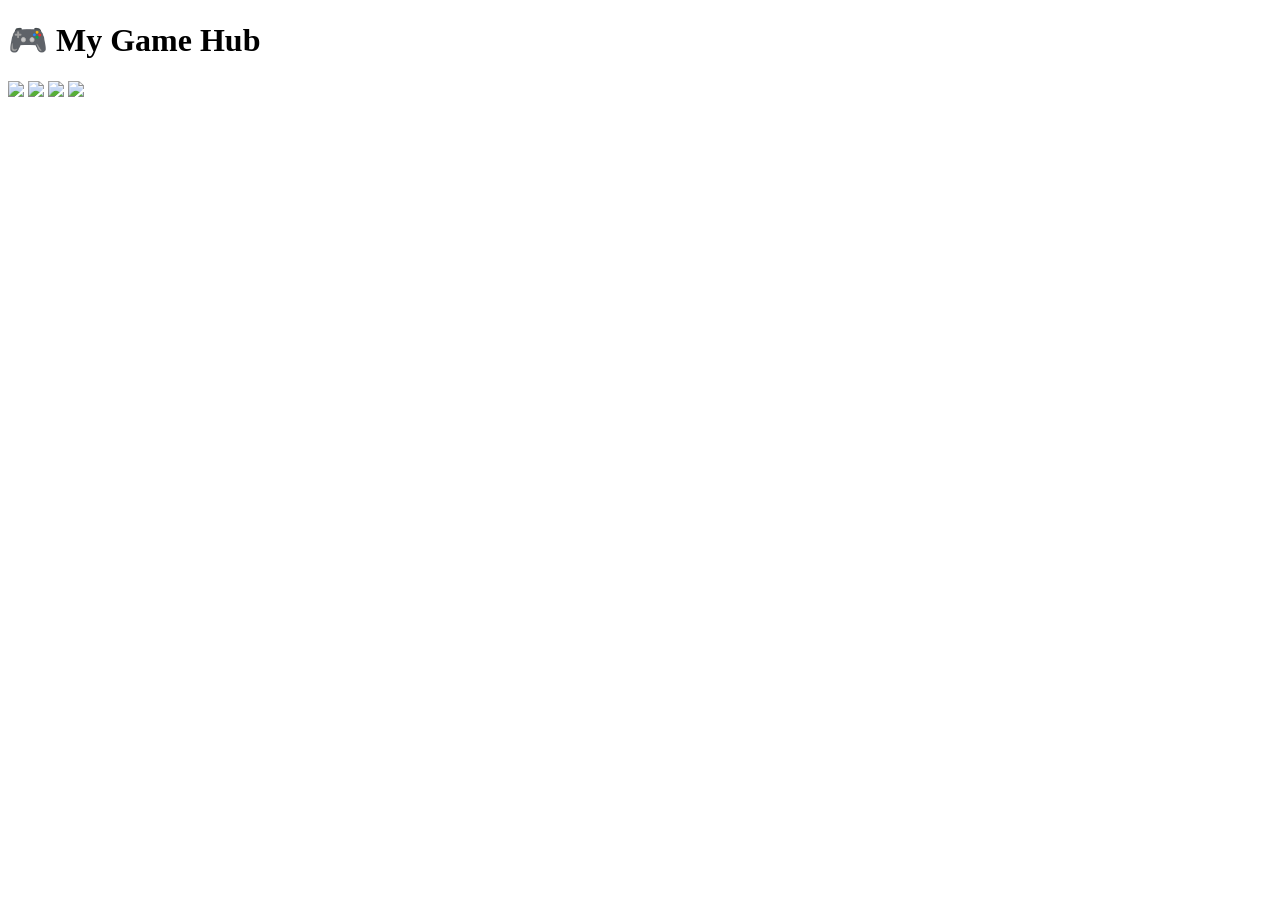
==== index.html @ d1325fc6 "Create index.html" ====
<!DOCTYPE html>
<html>
<head>
<title>My Game Hub</title>
<link rel="stylesheet" href="style.css">
</head>

<body>

<h1>🎮 My Game Hub</h1>

<div class="menu">

<img id="homeBtn" src="https://cdn-icons-png.flaticon.com/512/1946/1946436.png">

<img id="gamesBtn" src="https://cdn-icons-png.flaticon.com/512/5930/5930147.png">

<img id="videosBtn" src="https://tse2.mm.bing.net/th/id/OIP.8W5BnENUpVkmzKKYS93REQHaH8?pid=Api">

<img id="settingsBtn" src="https://tse1.mm.bing.net/th/id/OIP.TjqVe9vsfl_EdrgI5enIfAHaHa?pid=Api">

</div>

<script src="script.js"></script>

</body>
</html>
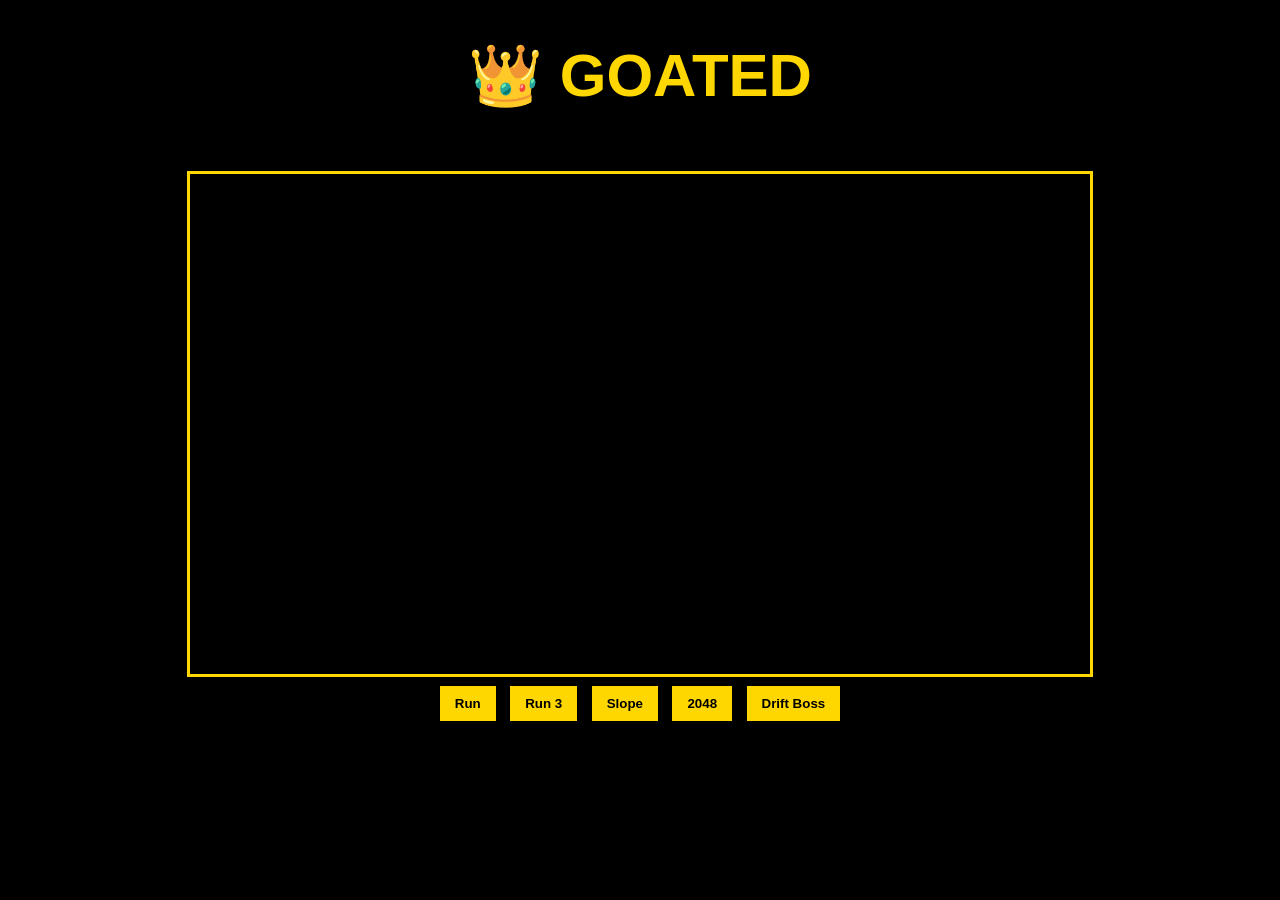
==== commit 995aaa16: "Update index.html" ====
--- a/index.html
+++ b/index.html
@@ -1,27 +1,68 @@
 <!DOCTYPE html>
 <html>
 <head>
-<title>My Game Hub</title>
-<link rel="stylesheet" href="style.css">
+<title>GOATED</title>
+
+<style>
+
+body{
+background:black;
+color:white;
+font-family:Arial;
+text-align:center;
+}
+
+h1{
+color:gold;
+font-size:60px;
+}
+
+iframe{
+width:900px;
+height:500px;
+border:3px solid gold;
+margin-top:20px;
+}
+
+button{
+background:gold;
+color:black;
+padding:10px 15px;
+margin:5px;
+border:none;
+font-weight:bold;
+cursor:pointer;
+}
+
+button:hover{
+background:white;
+}
+
+</style>
+
 </head>
 
 <body>
 
-<h1>🎮 My Game Hub</h1>
+<h1>👑 GOATED</h1>
 
-<div class="menu">
+<iframe id="gameFrame"></iframe>
 
-<img id="homeBtn" src="https://cdn-icons-png.flaticon.com/512/1946/1946436.png">
+<br>
 
-<img id="gamesBtn" src="https://cdn-icons-png.flaticon.com/512/5930/5930147.png">
+<button onclick="play('https://ubg100.github.io/run/')">Run</button>
+<button onclick="play('https://ubg100.github.io/run-3/')">Run 3</button>
+<button onclick="play('https://ubg100.github.io/slope/')">Slope</button>
+<button onclick="play('https://ubg100.github.io/2048/')">2048</button>
+<button onclick="play('https://ubg100.github.io/drift-boss/')">Drift Boss</button>
 
-<img id="videosBtn" src="https://tse2.mm.bing.net/th/id/OIP.8W5BnENUpVkmzKKYS93REQHaH8?pid=Api">
+<script>
 
-<img id="settingsBtn" src="https://tse1.mm.bing.net/th/id/OIP.TjqVe9vsfl_EdrgI5enIfAHaHa?pid=Api">
+function play(url){
+document.getElementById("gameFrame").src=url;
+}
 
-</div>
-
-<script src="script.js"></script>
+</script>
 
 </body>
 </html>
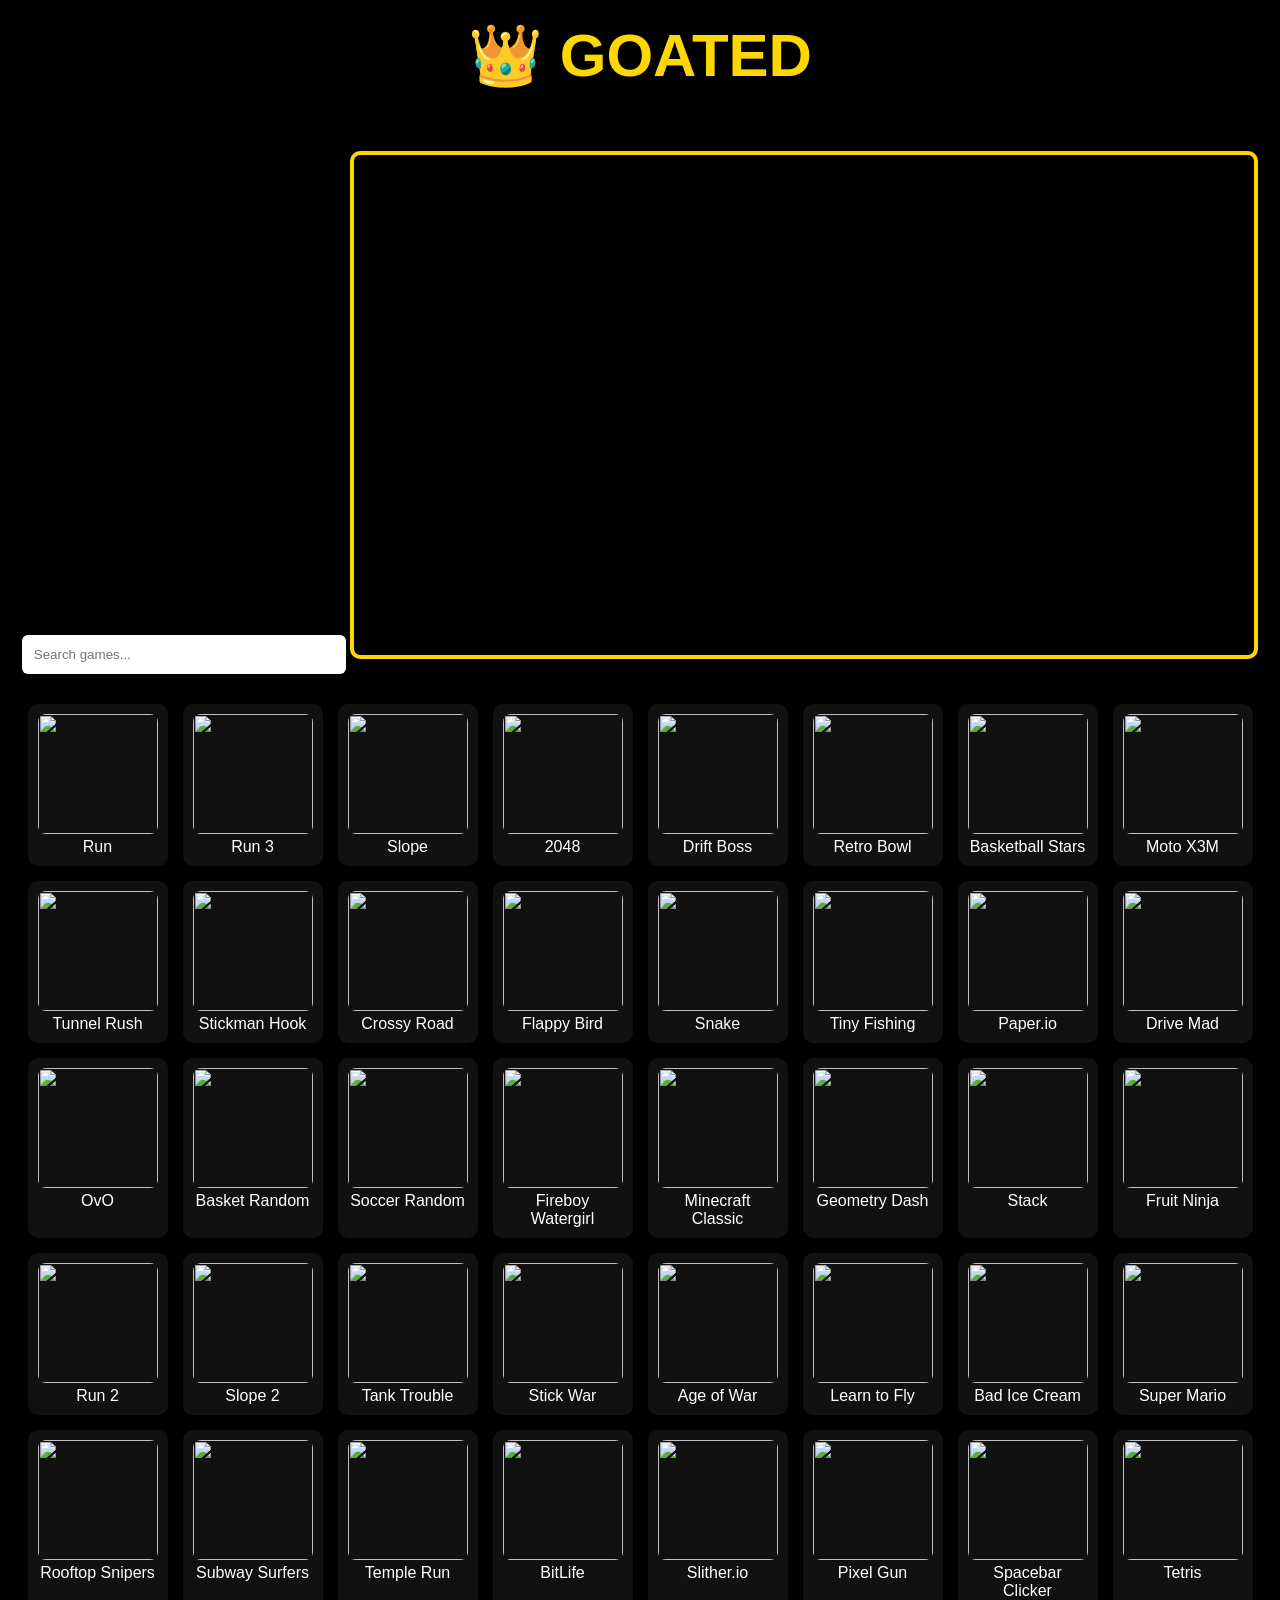
==== commit e62abe7e: "Update index.html" ====
--- a/index.html
+++ b/index.html
@@ -1,68 +1,25 @@
 <!DOCTYPE html>
+
 <html>
 <head>
-<title>GOATED</title>
 
-<style>
+<title>GOATED 👑</title>
 
-body{
-background:black;
-color:white;
-font-family:Arial;
-text-align:center;
-}
-
-h1{
-color:gold;
-font-size:60px;
-}
-
-iframe{
-width:900px;
-height:500px;
-border:3px solid gold;
-margin-top:20px;
-}
-
-button{
-background:gold;
-color:black;
-padding:10px 15px;
-margin:5px;
-border:none;
-font-weight:bold;
-cursor:pointer;
-}
-
-button:hover{
-background:white;
-}
-
-</style>
+<link rel="stylesheet" href="style.css">
 
 </head>
 
 <body>
 
-<h1>👑 GOATED</h1>
+<h1 class="logo">👑 GOATED</h1>
 
-<iframe id="gameFrame"></iframe>
+<input id="search" placeholder="Search games...">
 
-<br>
+<iframe id="player"></iframe>
 
-<button onclick="play('https://ubg100.github.io/run/')">Run</button>
-<button onclick="play('https://ubg100.github.io/run-3/')">Run 3</button>
-<button onclick="play('https://ubg100.github.io/slope/')">Slope</button>
-<button onclick="play('https://ubg100.github.io/2048/')">2048</button>
-<button onclick="play('https://ubg100.github.io/drift-boss/')">Drift Boss</button>
+<div id="games"></div>
 
-<script>
-
-function play(url){
-document.getElementById("gameFrame").src=url;
-}
-
-</script>
+<script src="script.js"></script>
 
 </body>
 </html>
--- a/style.css
+++ b/style.css
@@ -0,0 +1,55 @@
+body{
+background:black;
+color:white;
+font-family:Arial;
+text-align:center;
+}
+
+.logo{
+color:gold;
+font-size:60px;
+margin-top:20px;
+}
+
+#search{
+padding:12px;
+width:300px;
+border-radius:6px;
+border:none;
+margin-top:20px;
+}
+
+#player{
+width:900px;
+height:500px;
+border:4px solid gold;
+margin-top:20px;
+border-radius:10px;
+}
+
+#games{
+display:grid;
+grid-template-columns:repeat(auto-fill,140px);
+gap:15px;
+justify-content:center;
+margin-top:30px;
+}
+
+.game{
+background:#111;
+border-radius:10px;
+padding:10px;
+cursor:pointer;
+transition:0.2s;
+}
+
+.game:hover{
+background:#333;
+transform:scale(1.1);
+}
+
+.game img{
+width:120px;
+height:120px;
+border-radius:8px;
+}
